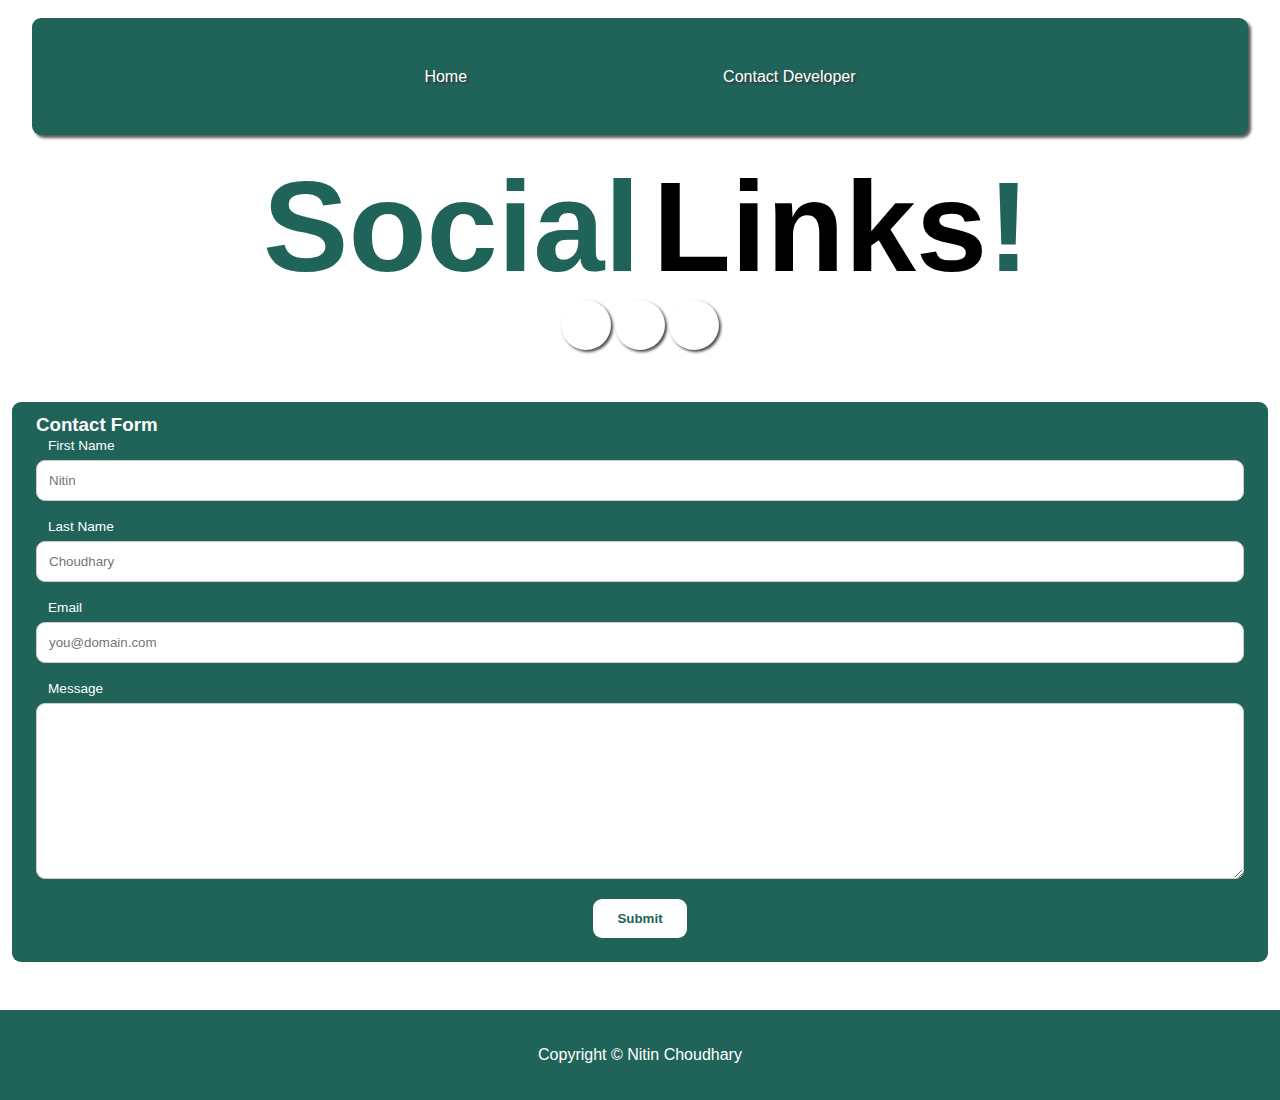
==== contact.html @ 19e15761 "Added Contact page" ====
<!DOCTYPE html>
<html lang="en">

<head>
    <meta charset="UTF-8">
    <meta name="viewport" content="width=device-width, initial-scale=1.0">
    <link rel="stylesheet" href="contact.css">
    <title>Contact</title>
    <link rel="stylesheet" href="additional.css">
    <link rel="stylesheet" href="style.css">
</head>

<body class="font">
    <nav class=" nav center shadow border">
        <ul class="font center">
            <li><a href="index.html"> Home</a></li>
            <!-- <li> <a href="#">Tell Me Something <br>Motivational</a></li> -->
            <li><a href="contact.html">Contact Developer</a></li>
        </ul>
    </nav>
    <div class="font aboutme">
        <P id="social">Social </P>
        <P id="links">Links</P>
        <P id="dot">!</P>
    </div>
    <main>
        <!-- Social Media Buttons HTML -->
        <div class="wrapper">
            <!-- <a href="#" class="icon facebook">
            <div class="tooltip">Facebook</div>
            <span><i class="fab fa-facebook-f"></i></span> -->
            </a>
            <a href="https://twitter.com/ncjpr04" target="_blank" class="icon twitter">
                <div class="tooltip">Twitter</div>
                <span><i class="fab fa-twitter"></i></span>
            </a>
            <a href="https://www.instagram.com/ncjpr04/" target="_blank" class="icon instagram">
                <div class="tooltip">Instagram</div>
                <span><i class="fab fa-instagram"></i></span>
            </a>
            <a href="https://github.com/ncjpr04" target="_blank" class="icon github">
                <div class="tooltip">Github</div>
                <span><i class="fab fa-github"></i></span>
            </a>
            <!-- <a href="#" class="icon youtube">
            <div class="tooltip">Youtube</div>
            <span><i class="fab fa-youtube"></i></span>
          </a> -->
        </div>
        <!-- End Social Media Buttons HTML -->
    </main>
    <div class="contactform">
        <h3>Contact Form</h3>
        <form action="#" name="contact_form">
            <label for="first_name">First Name</label>
            <input name="first_name" type="text" required placeholder="Nitin" />
            <br>
            <label for="last_name">Last Name</label>
            <input name="last_name" type="text" required placeholder="Choudhary" />
            <br>
            <label for="email">Email</label>
            <input name="email" type="email" required placeholder="you@domain.com" />
            <br>
            <label for="message">Message</label><br>
            <textarea name="message" cols="30" rows="10" placeholder="Enter your message here ..." required> </textarea>
            <div class="center">
                <input type="submit" value="Submit">
            </div>
        </form>
    </div>
</body>
<footer class="font center default-color">
    <p>Copyright &copy; Nitin Choudhary</p>
</footer>
</html>
---- contact.css ----
* {
    margin: 0;
    padding: 0;
}
@import url("https://fonts.googleapis.com/css2?family=Poppins&display=swap");
body{
  color: var(--default-color);
}
* {
  margin: 0;
  padding: 0;
  box-sizing: border-box;
}

*:focus,
*:active {
  outline: none !important;
  -webkit-tap-highlight-color: transparent;
}
.aboutme {
    display: flex;
    justify-content: center;
}

#social {
    margin: 0 1vw 0 1vw;
    box-sizing: border-box;
    display: flex;
    justify-content: center;
    /* padding: 5vh 5vw 5vh 5vw; */
    border-radius: 9px;
    flex-wrap: wrap;
    /* margin: 5vh 5vw 5vh 5vw; */
    font-size: 10vw;
    color: var(--secondary-color);
    /* font-size: min(68px); */
    font-weight: 775;
    /* text-shadow: 2px 2px 3px rgb(73, 73, 73); */
}

#links {
    /* margin: 0 0 0 0; */
    box-sizing: border-box;
    display: flex;
    justify-content: center;
    /* padding: 5vh 5vw 5vh 5vw; */
    border-radius: 9px;
    flex-wrap: wrap;
    /* margin: 5vh 5vw 5vh 5vw; */
    font-size: 10vw;
    color: rgb(0, 0, 0);
    /* font-size: min(68px); */
    font-weight: 775;
    /* text-shadow: 2px 2px 3px rgb(73, 73, 73); */
}

#dot {
    /* margin: 0 0vw 0 0vw; */
    box-sizing: border-box;
    display: flex;
    justify-content: center;
    /* padding: 5vh 5vw 5vh 5vw; */
    border-radius: 9px;
    flex-wrap: wrap;
    /* margin: 5vh 5vw 5vh 5vw; */
    font-size: 10vw;
    color:var(--secondary-color);
    /* font-size: min(68px); */
    font-weight: 775;
    /* text-shadow: 2px 2px 3px rgb(73, 73, 73); */
}

.wrapper{
    /* background: #ddd; */
    padding: 0px;
    text-align: center;
}

.wrapper .icon{
  position: relative;
  background-color: #ffffff;
  border-radius: 50%;
  margin: 0;
  width: 50px;
  height: 50px;
  line-height: 50px;
  font-size: 22px;
  display: inline-block;
  align-items: center;
  box-shadow: 2px 2px 3px rgb(73, 73, 73);

  cursor: pointer;
  transition: all 0.2s cubic-bezier(0.68, -0.55, 0.265, 1.55);
  color:var(--secondary-color);
  text-decoration: none;
}

.wrapper .tooltip {
  position: absolute;
  top: 0;
  line-height: 1.5;
  font-size: 14px;
  background-color: #ffffff;
  color: #ffffff;
  padding: 5px 8px;
  border-radius: 5px;
  box-shadow: 0 10px 10px rgba(0, 0, 0, 0.1);
  opacity: 0;
  pointer-events: none;
  transition: all 0.3s cubic-bezier(0.68, -0.55, 0.265, 1.55);
}

.wrapper .tooltip::before {
  position: absolute;
  content: "";
  height: 8px;
  width: 8px;
  background-color: #ffffff;
  bottom: -3px;
  left: 50%;
  transform: translate(-50%) rotate(45deg);
  transition: all 0.3s cubic-bezier(0.68, -0.55, 0.265, 1.55);
}

.wrapper .icon:hover .tooltip {
  top: -45px;
  opacity: 1;
  visibility: visible;
  pointer-events: auto;
}

.wrapper .icon:hover span,
.wrapper .icon:hover .tooltip {
  text-shadow: 0px -1px 0px rgba(0, 0, 0, 0.1);
}

/* .wrapper .facebook:hover,
.wrapper .facebook:hover .tooltip,
.wrapper .facebook:hover .tooltip::before {
  background-color: rgb(77, 77, 77);
  color: #ffffff;
} */

.wrapper .twitter:hover,
.wrapper .twitter:hover .tooltip,
.wrapper .twitter:hover .tooltip::before {
  background-color: var(--secondary-color);
  color: #ffffff;
}

.wrapper .instagram:hover,
.wrapper .instagram:hover .tooltip,
.wrapper .instagram:hover .tooltip::before {
  background-color:var(--secondary-color);
  color: #ffffff;
}

.wrapper .github:hover,
.wrapper .github:hover .tooltip,
.wrapper .github:hover .tooltip::before {
  background-color: var(--secondary-color);
  color: #ffffff;
}

/* .wrapper .youtube:hover,
.wrapper .youtube:hover .tooltip,
.wrapper .youtube:hover .tooltip::before {
  background-color: rgb(77, 77, 77);
  color: #ffffff;
} */
.contactform {
	padding: 12px 24px 24px 24px;
	margin: 48px 12px;
	background:var(--secondary-color);
	border-radius: 9px;
}
label {
	font-size: 0.85em;
	margin-left: 12px;
}
input[type=text],input[type=email], textarea {
  width: 100%;
  padding: 12px;
  border: 1px solid #ccc;
  border-radius: 9px;
  box-sizing: border-box;
  margin-top: 6px;
  margin-bottom: 16px;
  resize: vertical;
}
input[type=text]:focus,input[type=email]:focus, textarea:focus {
	border: 2px solid rgb(0, 0, 0);
}
input[type=submit] {
	background: var(--default-color);
	margin: 0 auto;
	outline: 0;
	color: var(--secondary-color);
	border: 0;
	padding: 12px 24px;
	border-radius: 9px;
	transition: all ease-in-out 0.1s;
	position: relative;
	display: inline-block;
	text-align: center;
  font-weight: 800;
}
input[type=submit]:focus {
	background: rgb(0, 0, 0);
	color: rgb(255, 255, 255);
}
input[type=submit]:hover {
	background:var(--secondary-color);
  color: var(--default-color);
}
.center {
	text-align: center;
}
footer {
  margin: 5vh 0 0 0;
  padding: 0;
  align-items: center;
  background-color: rgb(77, 77, 77);
  text-align: center;
  height: 10vh;
  display: flex;
  justify-content: center;
  min-width: 20em;
  min-height: 45px;
  color: white;
}
---- additional.css ----
.center{
    display: flex;
    align-items: center;
    justify-content: center;
}
.margin{
    margin-left: 2vw;
    margin-right: 2vw;
    margin-top: 2vh;
    margin-bottom: 2vh;

}
.font{
font-family: 'Franklin Gothic Medium', 'Arial Narrow', Arial, sans-serif;
}
.default-color{
    color: var(--default-color);
}
.border{
    border-radius: 9px ;

}
.shadow{
    box-shadow: 3px 3px 3px rgb(90, 90, 90);
    text-shadow: 2px 2px 2px rgb(56, 56, 56);
}
a{
   text-decoration: none;
   color: var(--default-color);
}
---- style.css ----
* {
    margin: 0;
    padding: 0;
}

:root {
    --default-color: rgb(255, 255, 255);
    --secondary-color: rgb(32, 100, 89);
}

ul {
    color: var(--default-color);
    list-style: none;
}

ul li {
    margin: 10vw;
    text-align: center;
}

nav {
    width: 95vw;
    background-color: var(--secondary-color);
    margin: 2vh auto;
    min-width: 300px;
    height: 13vh;

}

.container {
    min-height: calc(100vh -17vh - 10vh);
    
}
.motiv{text-align: center;
    margin: auto ;
   height: 32vh;
    width: 95vw;
    color: var(--secondary-color);
}
.comma
{
    height: 10vh;
    font-size:20vh;
    color: var(--secondary-color);
}
.comma1
{
   margin-left: 10vw;
}
.comma2
{
   margin-left: 75vw;
}
button {
    padding: 10px 20px;
    background-color: var(--secondary-color);
    color: white;
    border: none;
    border-radius: 5px;
    cursor: pointer;
  }
  button:hover{
    background-color: seagreen;
    box-shadow: none;
    cursor: pointer;

  }
footer {
    background-color: var(--secondary-color);
    width: 100vw;
    min-width: 300px;
    height: 10vh;
}

footer p {
    margin: 1vh;

}
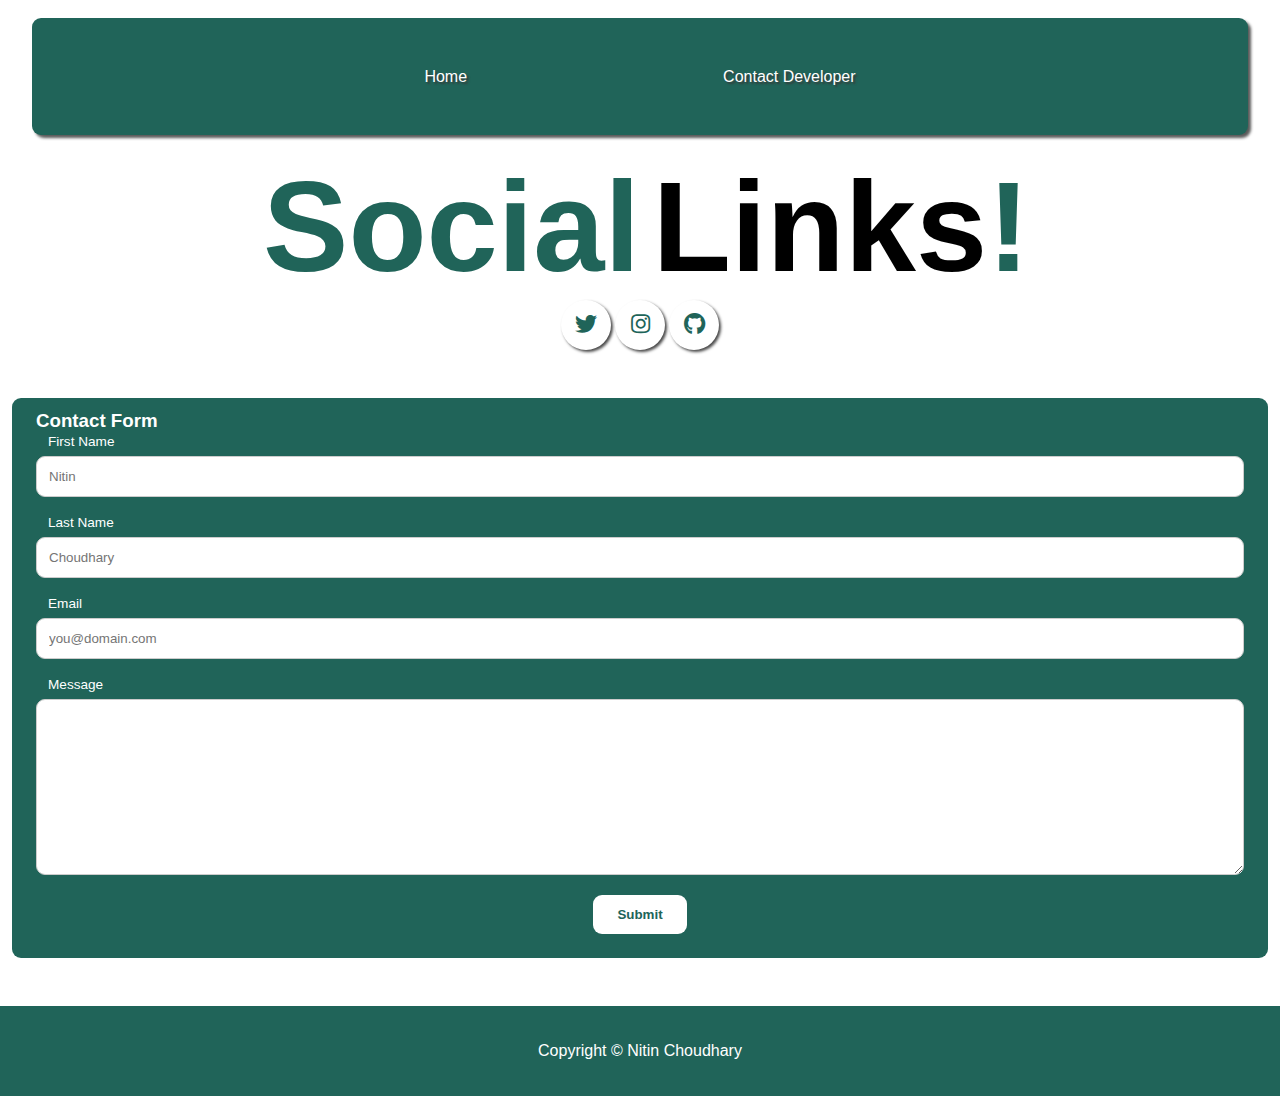
==== commit 0a43b1ec: "Update contact.html" ====
--- a/contact.html
+++ b/contact.html
@@ -6,6 +6,7 @@
     <meta name="viewport" content="width=device-width, initial-scale=1.0">
     <link rel="stylesheet" href="contact.css">
     <title>Contact</title>
+    <link rel='stylesheet' href='https://cdnjs.cloudflare.com/ajax/libs/font-awesome/5.15.1/css/all.min.css'>
     <link rel="stylesheet" href="additional.css">
     <link rel="stylesheet" href="style.css">
 </head>
@@ -72,4 +73,4 @@
 <footer class="font center default-color">
     <p>Copyright &copy; Nitin Choudhary</p>
 </footer>
-</html>+</html>
